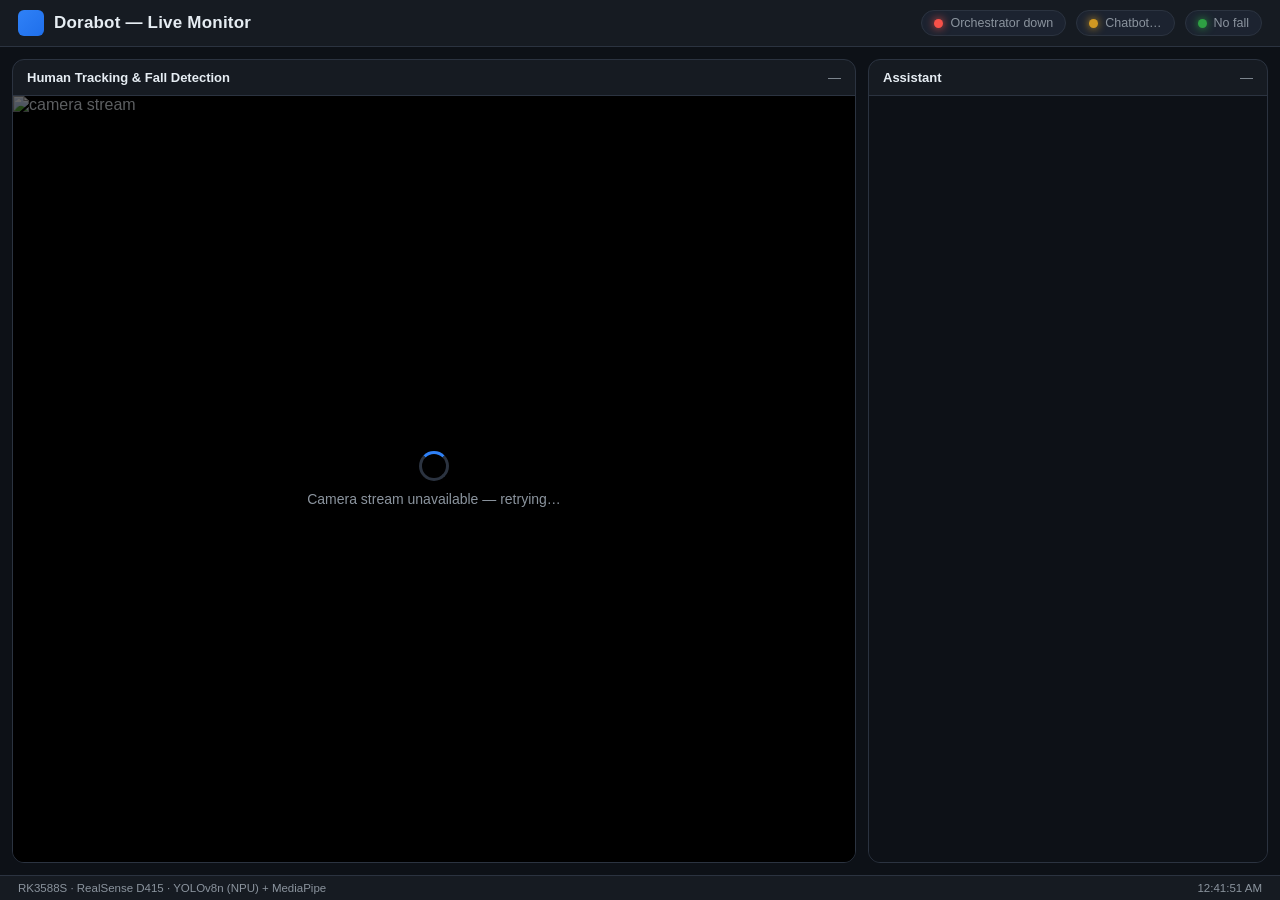
==== src/orchestrator/web_server/ui/index.html @ de6e54d6 "Add unified live monitor UI and RealSense perception stack for Orange Pi. Wire orchestrator, pyreals" ====
<!DOCTYPE html>
<html lang="en">
<head>
  <meta charset="UTF-8" />
  <meta name="viewport" content="width=device-width, initial-scale=1.0" />
  <title>Dorabot — Live Monitor</title>
  <style>
    :root {
      --bg: #0d1117;
      --panel: #161b22;
      --panel-2: #1c2330;
      --border: #2b3340;
      --text: #e6edf3;
      --muted: #8b949e;
      --accent: #2f81f7;
      --ok: #2ea043;
      --warn: #d29922;
      --danger: #f85149;
    }
    * { box-sizing: border-box; margin: 0; padding: 0; }
    html, body { height: 100%; }
    body {
      background: var(--bg);
      color: var(--text);
      font-family: -apple-system, BlinkMacSystemFont, "Segoe UI", Roboto, Helvetica, Arial, sans-serif;
      display: flex;
      flex-direction: column;
      overflow: hidden;
    }
    header {
      display: flex;
      align-items: center;
      justify-content: space-between;
      padding: 10px 18px;
      background: var(--panel);
      border-bottom: 1px solid var(--border);
      flex: 0 0 auto;
    }
    .brand { display: flex; align-items: center; gap: 10px; }
    .brand .logo {
      width: 26px; height: 26px; border-radius: 6px;
      background: linear-gradient(135deg, var(--accent), #1f6feb);
    }
    .brand h1 { font-size: 17px; font-weight: 600; letter-spacing: .2px; }
    .badges { display: flex; gap: 10px; align-items: center; }
    .badge {
      display: inline-flex; align-items: center; gap: 7px;
      background: var(--panel-2); border: 1px solid var(--border);
      border-radius: 999px; padding: 5px 12px; font-size: 12.5px; color: var(--muted);
    }
    .dot { width: 9px; height: 9px; border-radius: 50%; background: var(--muted); }
    .dot.ok { background: var(--ok); box-shadow: 0 0 8px var(--ok); }
    .dot.warn { background: var(--warn); box-shadow: 0 0 8px var(--warn); }
    .dot.danger { background: var(--danger); box-shadow: 0 0 8px var(--danger); }

    main {
      flex: 1 1 auto;
      display: grid;
      grid-template-columns: 1fr 400px;
      gap: 12px;
      padding: 12px;
      min-height: 0;
    }
    .panel {
      background: var(--panel);
      border: 1px solid var(--border);
      border-radius: 12px;
      overflow: hidden;
      display: flex;
      flex-direction: column;
      min-height: 0;
    }
    .panel .head {
      display: flex; align-items: center; justify-content: space-between;
      padding: 10px 14px; border-bottom: 1px solid var(--border);
      font-size: 13px; color: var(--muted); flex: 0 0 auto;
    }
    .panel .head .title { color: var(--text); font-weight: 600; }

    .video-wrap {
      flex: 1 1 auto; position: relative;
      background: #000; display: flex; align-items: center; justify-content: center;
      min-height: 0;
    }
    .video-wrap img { width: 100%; height: 100%; object-fit: contain; display: block; }
    .video-overlay {
      position: absolute; inset: 0; display: none;
      align-items: center; justify-content: center; flex-direction: column;
      gap: 10px; background: rgba(0,0,0,.6); color: var(--muted); font-size: 14px;
    }
    .video-overlay.show { display: flex; }
    .spinner {
      width: 30px; height: 30px; border: 3px solid var(--border);
      border-top-color: var(--accent); border-radius: 50%;
      animation: spin 1s linear infinite;
    }
    @keyframes spin { to { transform: rotate(360deg); } }

    .sidebar iframe { flex: 1 1 auto; width: 100%; border: 0; background: var(--bg); min-height: 0; }

    footer {
      flex: 0 0 auto; padding: 6px 18px; font-size: 11.5px; color: var(--muted);
      border-top: 1px solid var(--border); background: var(--panel);
      display: flex; justify-content: space-between;
    }
    @media (max-width: 900px) {
      main { grid-template-columns: 1fr; grid-template-rows: 1fr 1fr; }
    }
  </style>
</head>
<body>
  <header>
    <div class="brand">
      <div class="logo"></div>
      <h1>Dorabot — Live Monitor</h1>
    </div>
    <div class="badges">
      <span class="badge"><span class="dot" id="cam-dot"></span><span id="cam-text">Camera</span></span>
      <span class="badge"><span class="dot" id="bot-dot"></span><span id="bot-text">Chatbot</span></span>
      <span class="badge" id="fall-badge"><span class="dot ok" id="fall-dot"></span><span id="fall-text">No fall</span></span>
    </div>
  </header>

  <main>
    <section class="panel">
      <div class="head">
        <span class="title">Human Tracking &amp; Fall Detection</span>
        <span id="cam-meta">—</span>
      </div>
      <div class="video-wrap">
        <img id="video" alt="camera stream" />
        <div class="video-overlay" id="video-overlay">
          <div class="spinner"></div>
          <div id="overlay-text">Waiting for camera…</div>
        </div>
      </div>
    </section>

    <section class="panel sidebar">
      <div class="head">
        <span class="title">Assistant</span>
        <span id="bot-meta">—</span>
      </div>
      <iframe id="chatbot" allow="microphone; autoplay" referrerpolicy="no-referrer"></iframe>
    </section>
  </main>

  <footer>
    <span>RK3588S · RealSense D415 · YOLOv8n (NPU) + MediaPipe</span>
    <span id="clock"></span>
  </footer>

  <script>
    const CHATBOT_PORT = 8000;
    const host = window.location.hostname || "localhost";
    const proto = window.location.protocol === "https:" ? "https:" : "http:";

    // Embed the chatbot from its own server (port 8000).
    const chatbotUrl = `${proto}//${host}:${CHATBOT_PORT}/`;
    const iframe = document.getElementById("chatbot");
    iframe.src = chatbotUrl;

    // Live MJPEG video stream from the orchestrator.
    const video = document.getElementById("video");
    const overlay = document.getElementById("video-overlay");
    const overlayText = document.getElementById("overlay-text");
    function startVideo() {
      video.src = `/video/stream?ts=${Date.now()}`;
    }
    video.onerror = () => {
      overlay.classList.add("show");
      overlayText.textContent = "Camera stream unavailable — retrying…";
      setTimeout(startVideo, 2000);
    };
    startVideo();

    const camDot = document.getElementById("cam-dot");
    const camText = document.getElementById("cam-text");
    const camMeta = document.getElementById("cam-meta");
    const botDot = document.getElementById("bot-dot");
    const botText = document.getElementById("bot-text");

    function updateVideoMeta() {
      const nw = video.naturalWidth || 0;
      const nh = video.naturalHeight || 0;
      const cw = video.clientWidth || 0;
      const ch = video.clientHeight || 0;
      if (nw > 0 && nh > 0) {
        camMeta.textContent = `${nw}×${nh} → ${cw}×${ch}px`;
      }
    }
    video.onload = updateVideoMeta;
    window.addEventListener("resize", updateVideoMeta);

    async function pollVideoStatus() {
      try {
        const r = await fetch("/video/status", { cache: "no-store" });
        const s = await r.json();
        const age = s.age_seconds;
        if (s.has_frame && age != null && age < 3) {
          camDot.className = "dot ok";
          camText.textContent = "Camera live";
          camMeta.textContent = `${age.toFixed(1)}s ago`;
          overlay.classList.remove("show");
        } else {
          camDot.className = "dot warn";
          camText.textContent = "Camera idle";
          camMeta.textContent = s.has_frame && age != null
            ? `${age.toFixed(0)}s stale`
            : "no frames";
          overlay.classList.add("show");
          overlayText.textContent = "Waiting for camera…";
        }
      } catch (e) {
        camDot.className = "dot danger";
        camText.textContent = "Orchestrator down";
      }
    }

    async function pollChatbot() {
      try {
        await fetch(chatbotUrl, { mode: "no-cors", cache: "no-store" });
        botDot.className = "dot ok";
        botText.textContent = "Chatbot up";
      } catch (e) {
        botDot.className = "dot warn";
        botText.textContent = "Chatbot…";
      }
    }

    setInterval(pollVideoStatus, 1500);
    setInterval(pollChatbot, 4000);
    pollVideoStatus();
    pollChatbot();

    const clock = document.getElementById("clock");
    setInterval(() => { clock.textContent = new Date().toLocaleTimeString(); }, 1000);
  </script>
</body>
</html>
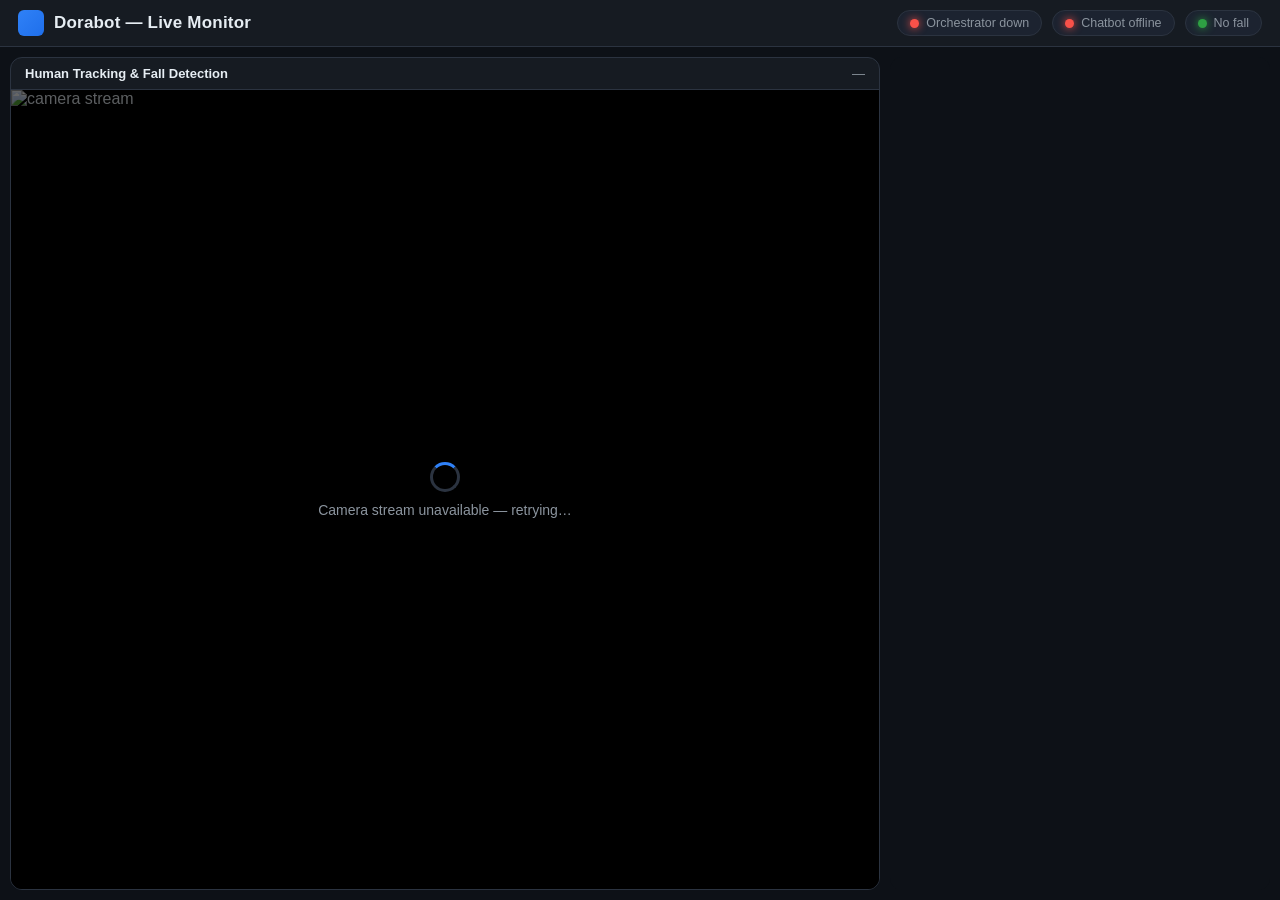
==== commit dd4772db: "Improve monitor UI, chatbot sidebar, and deployment docs. Compact embed layout with pinned controls," ====
--- a/src/orchestrator/web_server/ui/index.html
+++ b/src/orchestrator/web_server/ui/index.html
@@ -42,13 +42,13 @@
       background: linear-gradient(135deg, var(--accent), #1f6feb);
     }
     .brand h1 { font-size: 17px; font-weight: 600; letter-spacing: .2px; }
-    .badges { display: flex; gap: 10px; align-items: center; }
+    .badges { display: flex; gap: 10px; align-items: center; flex-wrap: wrap; justify-content: flex-end; }
     .badge {
       display: inline-flex; align-items: center; gap: 7px;
       background: var(--panel-2); border: 1px solid var(--border);
       border-radius: 999px; padding: 5px 12px; font-size: 12.5px; color: var(--muted);
     }
-    .dot { width: 9px; height: 9px; border-radius: 50%; background: var(--muted); }
+    .dot { width: 9px; height: 9px; border-radius: 50%; background: var(--muted); flex-shrink: 0; }
     .dot.ok { background: var(--ok); box-shadow: 0 0 8px var(--ok); }
     .dot.warn { background: var(--warn); box-shadow: 0 0 8px var(--warn); }
     .dot.danger { background: var(--danger); box-shadow: 0 0 8px var(--danger); }
@@ -56,9 +56,9 @@
     main {
       flex: 1 1 auto;
       display: grid;
-      grid-template-columns: 1fr 400px;
-      gap: 12px;
-      padding: 12px;
+      grid-template-columns: 1fr 380px;
+      gap: 10px;
+      padding: 10px;
       min-height: 0;
     }
     .panel {
@@ -72,7 +72,7 @@
     }
     .panel .head {
       display: flex; align-items: center; justify-content: space-between;
-      padding: 10px 14px; border-bottom: 1px solid var(--border);
+      padding: 8px 14px; border-bottom: 1px solid var(--border);
       font-size: 13px; color: var(--muted); flex: 0 0 auto;
     }
     .panel .head .title { color: var(--text); font-weight: 600; }
@@ -96,13 +96,21 @@
     }
     @keyframes spin { to { transform: rotate(360deg); } }
 
-    .sidebar iframe { flex: 1 1 auto; width: 100%; border: 0; background: var(--bg); min-height: 0; }
-
-    footer {
-      flex: 0 0 auto; padding: 6px 18px; font-size: 11.5px; color: var(--muted);
-      border-top: 1px solid var(--border); background: var(--panel);
-      display: flex; justify-content: space-between;
-    }
+    .sidebar {
+      padding: 0;
+      background: var(--bg);
+      border: none;
+    }
+    .sidebar iframe {
+      flex: 1 1 auto;
+      width: 100%;
+      height: 100%;
+      border: 0;
+      background: var(--bg);
+      min-height: 0;
+      display: block;
+    }
+
     @media (max-width: 900px) {
       main { grid-template-columns: 1fr; grid-template-rows: 1fr 1fr; }
     }
@@ -137,30 +145,19 @@
     </section>
 
     <section class="panel sidebar">
-      <div class="head">
-        <span class="title">Assistant</span>
-        <span id="bot-meta">—</span>
-      </div>
-      <iframe id="chatbot" allow="microphone; autoplay" referrerpolicy="no-referrer"></iframe>
+      <iframe id="chatbot" allow="microphone; autoplay" referrerpolicy="no-referrer" title="Chatbot"></iframe>
     </section>
   </main>
-
-  <footer>
-    <span>RK3588S · RealSense D415 · YOLOv8n (NPU) + MediaPipe</span>
-    <span id="clock"></span>
-  </footer>
 
   <script>
     const CHATBOT_PORT = 8000;
     const host = window.location.hostname || "localhost";
     const proto = window.location.protocol === "https:" ? "https:" : "http:";
 
-    // Embed the chatbot from its own server (port 8000).
-    const chatbotUrl = `${proto}//${host}:${CHATBOT_PORT}/`;
+    const chatbotUrl = `${proto}//${host}:${CHATBOT_PORT}/?embed=1`;
     const iframe = document.getElementById("chatbot");
     iframe.src = chatbotUrl;
 
-    // Live MJPEG video stream from the orchestrator.
     const video = document.getElementById("video");
     const overlay = document.getElementById("video-overlay");
     const overlayText = document.getElementById("overlay-text");
@@ -179,6 +176,31 @@
     const camMeta = document.getElementById("cam-meta");
     const botDot = document.getElementById("bot-dot");
     const botText = document.getElementById("bot-text");
+
+    let chatbotWsConnected = false;
+    let chatbotServerUp = false;
+
+    function setChatbotStatus() {
+      if (chatbotWsConnected) {
+        botDot.className = "dot ok";
+        botText.textContent = "Chatbot connected";
+      } else if (chatbotServerUp) {
+        botDot.className = "dot warn";
+        botText.textContent = "Chatbot connecting…";
+      } else {
+        botDot.className = "dot danger";
+        botText.textContent = "Chatbot offline";
+      }
+    }
+
+    window.addEventListener("message", (event) => {
+      const data = event.data;
+      if (!data || data.source !== "dorabot-chatbot" || data.type !== "connection") {
+        return;
+      }
+      chatbotWsConnected = !!data.connected;
+      setChatbotStatus();
+    });
 
     function updateVideoMeta() {
       const nw = video.naturalWidth || 0;
@@ -200,7 +222,7 @@
         if (s.has_frame && age != null && age < 3) {
           camDot.className = "dot ok";
           camText.textContent = "Camera live";
-          camMeta.textContent = `${age.toFixed(1)}s ago`;
+          camMeta.textContent = age != null ? `${age.toFixed(1)}s ago` : "—";
           overlay.classList.remove("show");
         } else {
           camDot.className = "dot warn";
@@ -217,24 +239,22 @@
       }
     }
 
-    async function pollChatbot() {
+    async function pollChatbotServer() {
       try {
-        await fetch(chatbotUrl, { mode: "no-cors", cache: "no-store" });
-        botDot.className = "dot ok";
-        botText.textContent = "Chatbot up";
+        await fetch(`${proto}//${host}:${CHATBOT_PORT}/`, { mode: "no-cors", cache: "no-store" });
+        chatbotServerUp = true;
       } catch (e) {
-        botDot.className = "dot warn";
-        botText.textContent = "Chatbot…";
-      }
+        chatbotServerUp = false;
+        chatbotWsConnected = false;
+      }
+      setChatbotStatus();
     }
 
     setInterval(pollVideoStatus, 1500);
-    setInterval(pollChatbot, 4000);
+    setInterval(pollChatbotServer, 4000);
     pollVideoStatus();
-    pollChatbot();
-
-    const clock = document.getElementById("clock");
-    setInterval(() => { clock.textContent = new Date().toLocaleTimeString(); }, 1000);
+    pollChatbotServer();
+    setChatbotStatus();
   </script>
 </body>
 </html>
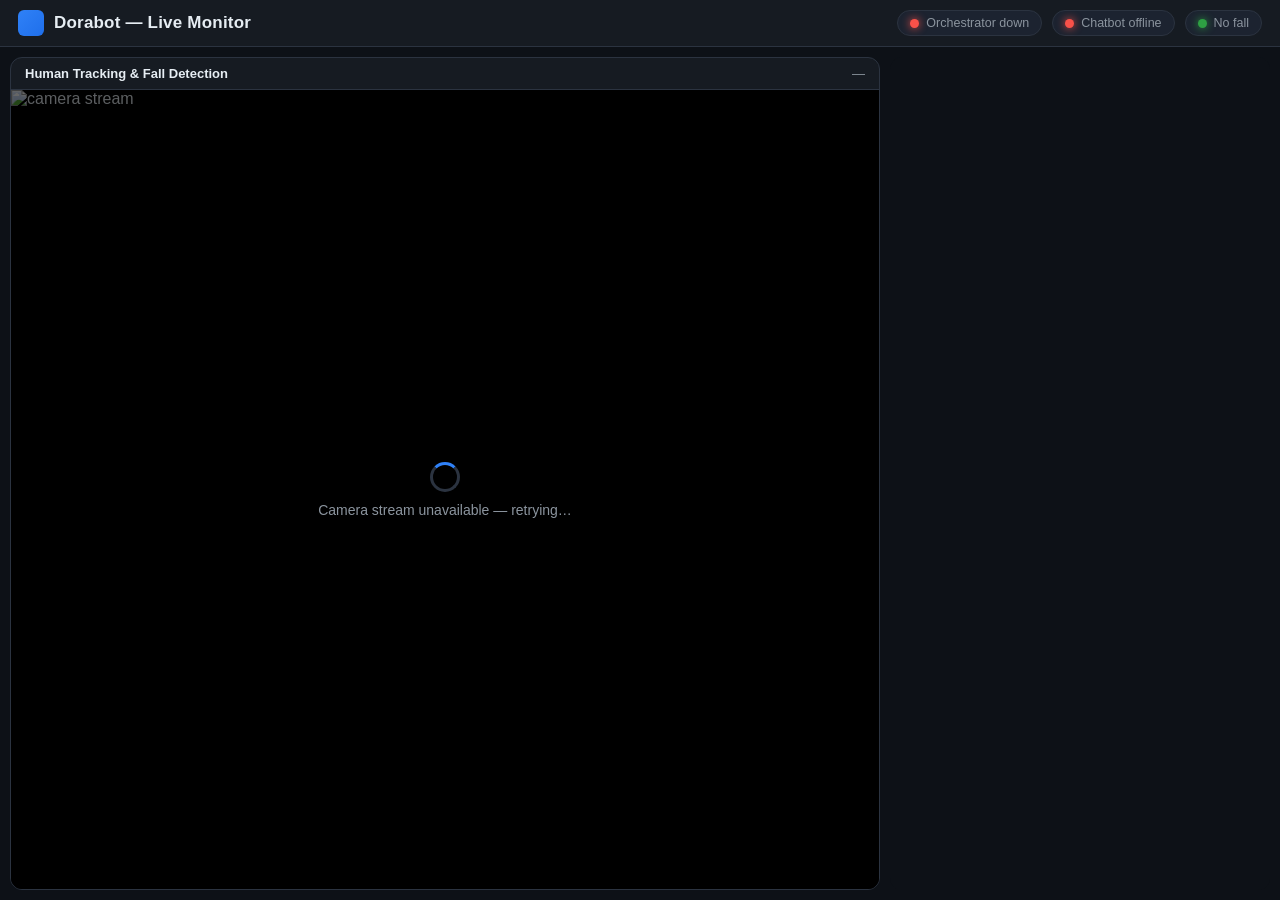
==== commit c65ce771: "feat: add HR chip and scan card to monitor UI, env-config for health feature Task 17: Adds HR overla" ====
--- a/src/orchestrator/web_server/ui/index.html
+++ b/src/orchestrator/web_server/ui/index.html
@@ -96,6 +96,38 @@
     }
     @keyframes spin { to { transform: rotate(360deg); } }
 
+    .hr-chip {
+      position: absolute; top: 10px; right: 10px;
+      background: rgba(0,0,0,.6); color: #fff;
+      padding: 4px 10px; border-radius: 14px;
+      font: 600 14px system-ui; z-index: 10;
+    }
+    .hr-dot {
+      display: inline-block; width: 8px; height: 8px; border-radius: 50%;
+      background: #f33; margin-left: 6px; vertical-align: middle;
+    }
+    .hr-dot.good { background: #3c3; }
+    .hr-dot.mid { background: #fc3; }
+
+    .health-ctrls { padding: 8px 14px; border-top: 1px solid var(--border); flex: 0 0 auto; }
+    .scan-btn {
+      padding: 7px 14px; border: 0; border-radius: 8px; background: #2b6; color: #fff;
+      font: 600 13px system-ui; cursor: pointer;
+    }
+    .scan-btn:disabled { opacity: .5; cursor: default; }
+    .scan-progress { font-size: 13px; color: var(--muted); margin-top: 6px; }
+    .scan-bar {
+      height: 4px; background: var(--border); border-radius: 2px; margin-top: 4px; overflow: hidden;
+    }
+    .scan-bar-fill { height: 100%; background: var(--accent); border-radius: 2px; transition: width .3s; }
+    .health-card {
+      margin-top: 8px; padding: 10px; border-radius: 8px; background: var(--panel-2);
+      font-size: 13px;
+    }
+    .health-card .row { display: flex; justify-content: space-between; margin: 3px 0; }
+    .health-card .small { font-size: 12px; opacity: .7; }
+    .health-card .disc { margin-top: 6px; font-size: 11px; opacity: .6; }
+
     .sidebar {
       padding: 0;
       background: var(--bg);
@@ -137,9 +169,26 @@
       </div>
       <div class="video-wrap">
         <img id="video" alt="camera stream" />
+        <div id="hr-chip" class="hr-chip" hidden>
+          <span id="hr-value">--</span> BPM
+          <span id="hr-dot" class="hr-dot"></span>
+        </div>
         <div class="video-overlay" id="video-overlay">
           <div class="spinner"></div>
           <div id="overlay-text">Waiting for camera…</div>
+        </div>
+      </div>
+      <div class="health-ctrls" id="health-ctrls" hidden>
+        <button id="scan-btn" class="scan-btn">健康扫描 / Scan</button>
+        <div id="scan-progress" class="scan-progress" hidden>
+          <div>测量中 Measuring… <span id="scan-pct">0</span>%</div>
+          <div class="scan-bar"><div class="scan-bar-fill" id="scan-bar-fill" style="width:0%"></div></div>
+        </div>
+        <div id="health-card" class="health-card" hidden>
+          <div class="row"><span>心率 Heart rate</span><b id="card-hr">--</b> BPM</div>
+          <div class="row"><span>面色 Complexion</span><b id="card-complexion">--</b></div>
+          <div class="row small" id="card-quality"><span>质量 Quality</span><span id="card-quality-val">--</span></div>
+          <div class="disc">仅供参考，非医疗设备 · For reference only, not a medical device</div>
         </div>
       </div>
     </section>
@@ -250,10 +299,88 @@
       setChatbotStatus();
     }
 
+    const hrChip = document.getElementById('hr-chip');
+    const hrVal = document.getElementById('hr-value');
+    const hrDot = document.getElementById('hr-dot');
+    const healthCtrls = document.getElementById('health-ctrls');
+    const scanBtn = document.getElementById('scan-btn');
+    const scanProg = document.getElementById('scan-progress');
+    const scanPct = document.getElementById('scan-pct');
+    const scanBar = document.getElementById('scan-bar-fill');
+    const healthCard = document.getElementById('health-card');
+    const cardHr = document.getElementById('card-hr');
+    const cardComp = document.getElementById('card-complexion');
+    const cardQ = document.getElementById('card-quality-val');
+    let scanTimer = null;
+
+    async function pollHealth() {
+      try {
+        const m = await (await fetch('/health/live')).json();
+        if (m && m.hr_bpm != null) {
+          hrChip.hidden = false;
+          hrVal.textContent = Math.round(m.hr_bpm);
+          const c = m.hr_confidence || 0;
+          hrDot.className = 'hr-dot ' + (c > 0.75 ? 'good' : c > 0.5 ? 'mid' : '');
+        } else {
+          hrChip.hidden = true;
+        }
+        healthCtrls.hidden = false;
+        if (m && m.state === 'complete' || m && m.state === 'failed' || m && m.state === 'cancelled') {
+          finalizeScan(m);
+        }
+      } catch (e) { hrChip.hidden = true; }
+    }
+
+    scanBtn.addEventListener('click', async () => {
+      healthCard.hidden = true;
+      scanProg.hidden = false;
+      scanPct.textContent = '0';
+      scanBar.style.width = '0%';
+      await fetch('/health/scan', {
+        method: 'POST',
+        headers: { 'content-type': 'application/json' },
+        body: JSON.stringify({ window_s: 30 })
+      });
+      if (scanTimer) clearInterval(scanTimer);
+      scanTimer = setInterval(pollScan, 1000);
+    });
+
+    async function pollScan() {
+      try {
+        const m = await (await fetch('/health/scan/status')).json();
+        const target = (m.scan && m.scan.target_s) || 30;
+        const done = (m.scan && m.scan.progress_clean_s) || 0;
+        const pct = Math.min(100, Math.round((done / target) * 100));
+        scanPct.textContent = pct;
+        scanBar.style.width = pct + '%';
+        if (m.state === 'complete' || m.state === 'failed' || m.state === 'cancelled') {
+          finalizeScan(m);
+        }
+      } catch (e) {}
+    }
+
+    function finalizeScan(m) {
+      if (scanTimer) { clearInterval(scanTimer); scanTimer = null; }
+      scanProg.hidden = true;
+      if (m.state === 'complete') {
+        cardHr.textContent = m.hr_bpm != null ? Math.round(m.hr_bpm) : '--';
+        cardComp.textContent = m.complexion
+          ? (m.complexion.appearance_zh + ' / ' + m.complexion.appearance_en)
+          : '--';
+        cardQ.textContent = 'fps ' + (m.effective_fps || 0);
+        healthCard.hidden = false;
+      } else {
+        scanProg.hidden = false;
+        scanProg.innerHTML = '<div>' + (m.state === 'cancelled' ? '已取消 Cancelled' : '测量失败，请重试 Scan failed, try again') + '</div>';
+      }
+    }
+
     setInterval(pollVideoStatus, 1500);
     setInterval(pollChatbotServer, 4000);
+    setInterval(pollHealth, 1500);
     pollVideoStatus();
     pollChatbotServer();
+    pollHealth();
     setChatbotStatus();
   </script>
 </body>
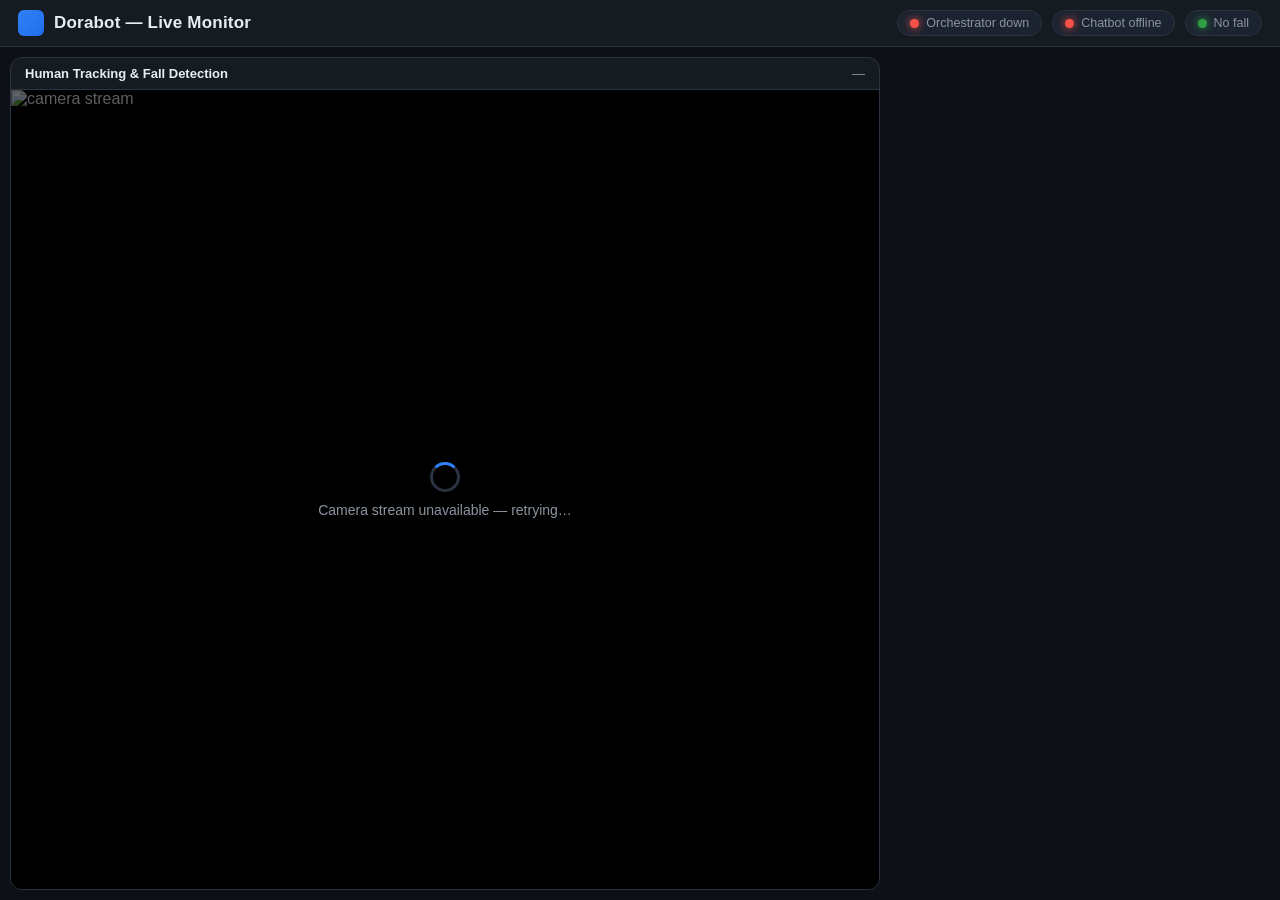
==== commit 2551cc10: "fix: stop the scan UI destroying its own progress nodes; drop push-to-main Two defects Codex found i" ====
--- a/src/orchestrator/web_server/ui/index.html
+++ b/src/orchestrator/web_server/ui/index.html
@@ -184,6 +184,10 @@
           <div>测量中 Measuring… <span id="scan-pct">0</span>%</div>
           <div class="scan-bar"><div class="scan-bar-fill" id="scan-bar-fill" style="width:0%"></div></div>
         </div>
+        <!-- Separate from #scan-progress on purpose: writing the failure text into
+             the progress node would destroy #scan-pct and #scan-bar-fill, which are
+             cached below, leaving a retry updating detached elements. -->
+        <div id="scan-status" class="scan-progress" hidden></div>
         <div id="health-card" class="health-card" hidden>
           <div class="row"><span>心率 Heart rate</span><b id="card-hr">--</b> BPM</div>
           <div class="row"><span>面色 Complexion</span><b id="card-complexion">--</b></div>
@@ -305,6 +309,7 @@
     const healthCtrls = document.getElementById('health-ctrls');
     const scanBtn = document.getElementById('scan-btn');
     const scanProg = document.getElementById('scan-progress');
+    const scanStatus = document.getElementById('scan-status');
     const scanPct = document.getElementById('scan-pct');
     const scanBar = document.getElementById('scan-bar-fill');
     const healthCard = document.getElementById('health-card');
@@ -333,6 +338,7 @@
 
     scanBtn.addEventListener('click', async () => {
       healthCard.hidden = true;
+      scanStatus.hidden = true;   // clear any previous failure/cancel text
       scanProg.hidden = false;
       scanPct.textContent = '0';
       scanBar.style.width = '0%';
@@ -369,9 +375,12 @@
           : '--';
         cardQ.textContent = 'fps ' + (m.effective_fps || 0);
         healthCard.hidden = false;
+        scanStatus.hidden = true;
       } else {
-        scanProg.hidden = false;
-        scanProg.innerHTML = '<div>' + (m.state === 'cancelled' ? '已取消 Cancelled' : '测量失败，请重试 Scan failed, try again') + '</div>';
+        scanStatus.textContent = m.state === 'cancelled'
+          ? '已取消 Cancelled'
+          : '测量失败，请重试 Scan failed, try again';
+        scanStatus.hidden = false;
       }
     }
 
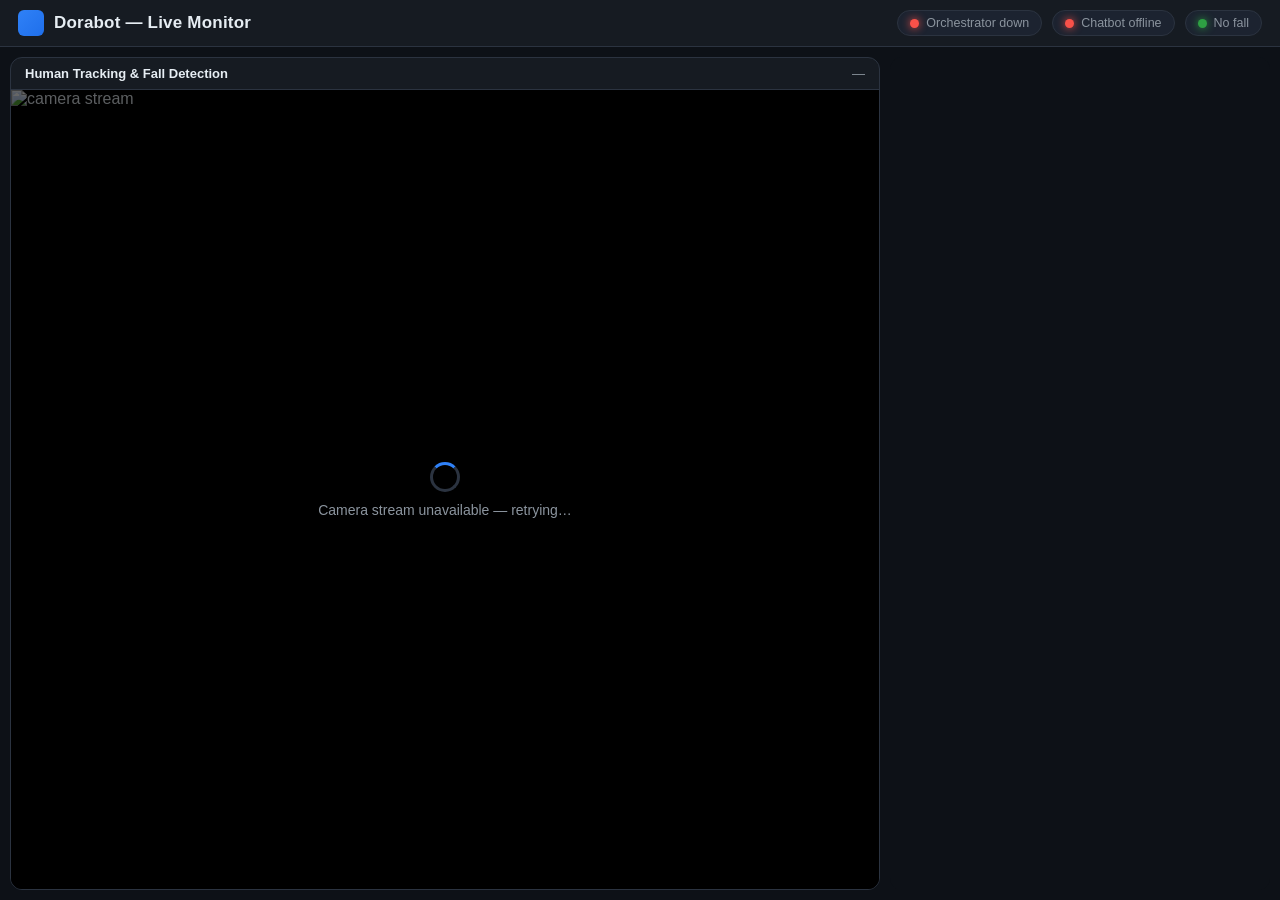
==== commit cf1be949: "fix: render the complexion caveat and document the health feature Two gaps in c65ce77 (Tasks 17/18)." ====
--- a/src/orchestrator/web_server/ui/index.html
+++ b/src/orchestrator/web_server/ui/index.html
@@ -127,6 +127,7 @@
     .health-card .row { display: flex; justify-content: space-between; margin: 3px 0; }
     .health-card .small { font-size: 12px; opacity: .7; }
     .health-card .disc { margin-top: 6px; font-size: 11px; opacity: .6; }
+    .health-card .caveat { margin: 2px 0 4px; font-size: 11px; opacity: .6; line-height: 1.35; }
 
     .sidebar {
       padding: 0;
@@ -191,6 +192,11 @@
         <div id="health-card" class="health-card" hidden>
           <div class="row"><span>心率 Heart rate</span><b id="card-hr">--</b> BPM</div>
           <div class="row"><span>面色 Complexion</span><b id="card-complexion">--</b></div>
+          <!-- Spec 7.3: the complexion card MUST carry its own caveat. The generic
+               "not a medical device" line below is a different claim -- a user shown
+               "面色偏白" will read it as a health signal unless told it is an
+               appearance read that depends on lighting and white balance. -->
+          <div class="caveat" id="card-complexion-caveat" hidden></div>
           <div class="row small" id="card-quality"><span>质量 Quality</span><span id="card-quality-val">--</span></div>
           <div class="disc">仅供参考，非医疗设备 · For reference only, not a medical device</div>
         </div>
@@ -315,6 +321,7 @@
     const healthCard = document.getElementById('health-card');
     const cardHr = document.getElementById('card-hr');
     const cardComp = document.getElementById('card-complexion');
+    const cardCompCaveat = document.getElementById('card-complexion-caveat');
     const cardQ = document.getElementById('card-quality-val');
     let scanTimer = null;
 
@@ -373,6 +380,13 @@
         cardComp.textContent = m.complexion
           ? (m.complexion.appearance_zh + ' / ' + m.complexion.appearance_en)
           : '--';
+        // The caveat travels with the reading; never show a complexion without it.
+        if (m.complexion && m.complexion.caveat) {
+          cardCompCaveat.textContent = m.complexion.caveat;
+          cardCompCaveat.hidden = false;
+        } else {
+          cardCompCaveat.hidden = true;
+        }
         cardQ.textContent = 'fps ' + (m.effective_fps || 0);
         healthCard.hidden = false;
         scanStatus.hidden = true;
